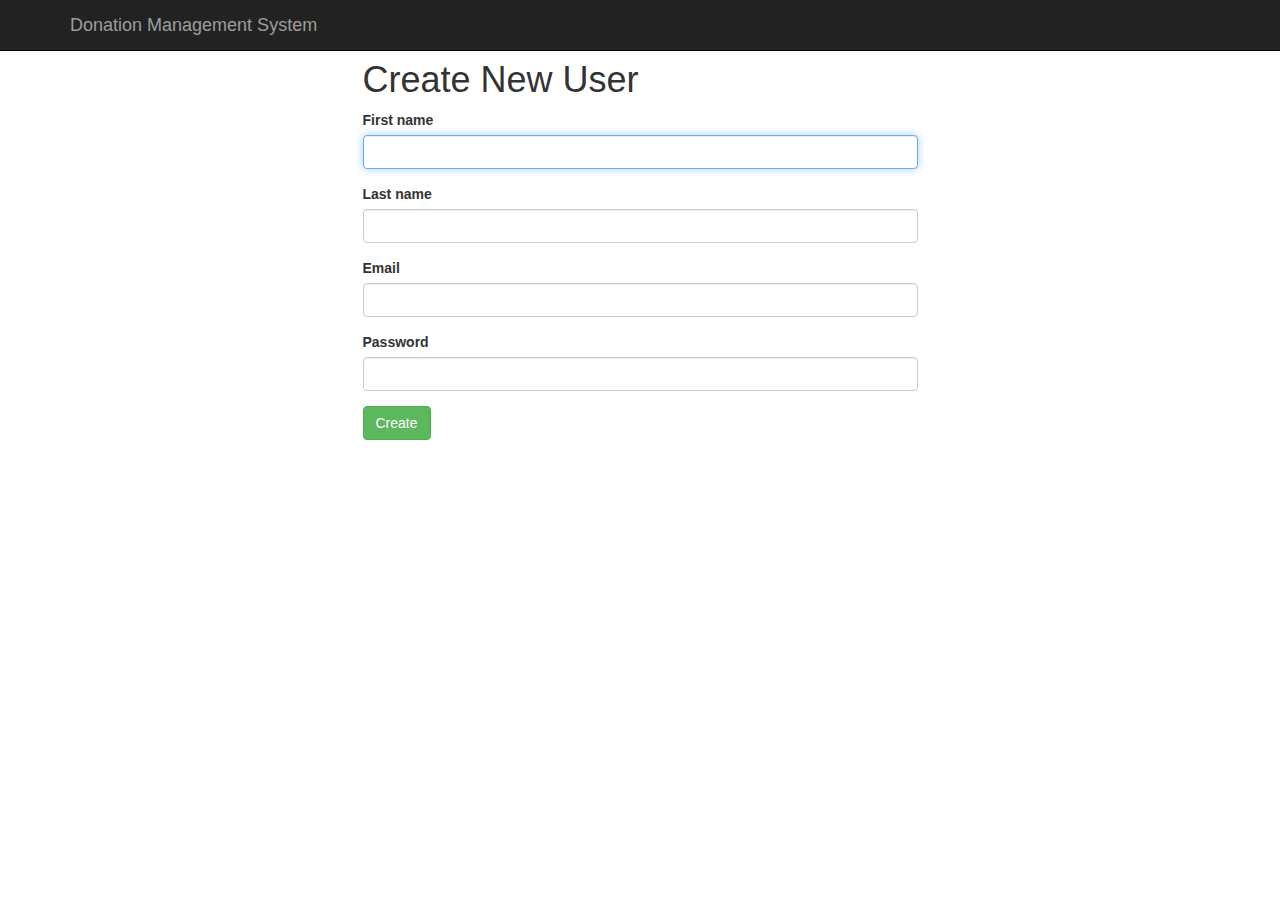
==== src/main/resources/templates/new_user.html @ 1ba94de7 "2nd commit" ====
<!DOCTYPE html>
<html>
<head>
<meta charset="ISO-8859-1">
<title>Create New User</title>
<link rel="stylesheet" href="https://maxcdn.bootstrapcdn.com/bootstrap/3.3.7/css/bootstrap.min.css" 
		integrity="sha384-BVYiiSIFeK1dGmJRAkycuHAHRg32OmUcww7on3RYdg4Va+PmSTsz/K68vbdEjh4u" 
		crossorigin="anonymous">
</head>

<br>
<br>
<body>
	<!-- create navigation bar(header) -->
	<nav class="navbar navbar-inverse navbar-fixed-top">
		<div class="container">
			<div class="navbar-header">
				<button type="button" class="navbar-toggle collapsed"
					data-toggle="collapse" data-target="#navbar" aria-expanded="false"
					aria-controls="navbar">
					<span class="sr-only">Toggle navigation</span> <span
						class="icon-bar"></span> <span class="icon-bar"></span> <span
						class="icon-bar"></span>
				</button>
				<a class="navbar-brand" href="#" th:href="@{/}">Donation Management System</a>
			</div>
		</div>
	</nav>
	<!-- create HTML registration form -->
	
	<div class="container">
		<div class="row">
			<div class="col-md-6 col-md-offset-3">
				

				<h1>Create New User</h1>
						<!-- user get from controller, @ModelAttribute("user")-->
						<!-- data stored in user, then to controller UserRegistrationDto object -->	
						<!-- go both directions -->						
				<form th:action="@{/save_new_user}" th:object="${user}" method="post">
					<div class="form-group">
						<label for="firstName" class="control-label">
							First name
						</label> 
						<input id="firstName" class="form-control" th:field="*{firstName}" required autofocus="autofocus"/>
					</div>
					
					<div class="form-group">
						<label for="lastName" class="control-label">
							Last name
						</label> 
						<input id="lastName" class="form-control" th:field="*{lastName}" required autofocus="autofocus" />
					</div>
					
					<div class="form-group">
						<label for="email" class="control-label">
							Email
						</label> 
						<input id="email" class="form-control" th:field="*{email}" required autofocus="autofocus" />
					</div>
					
					<div class="form-group">
						<label for="password" class="control-label">
							Password
						</label> 
						<input id="password" class="form-control" th:field="*{password}" required autofocus="autofocus" />
					</div>
					
					<div class="form-group">
						<button type="submit" class="btn btn-success">Create</button>	
					</div>
					
					
					

				</form>
			</div>
		</div>
	</div>
</body>
</html>
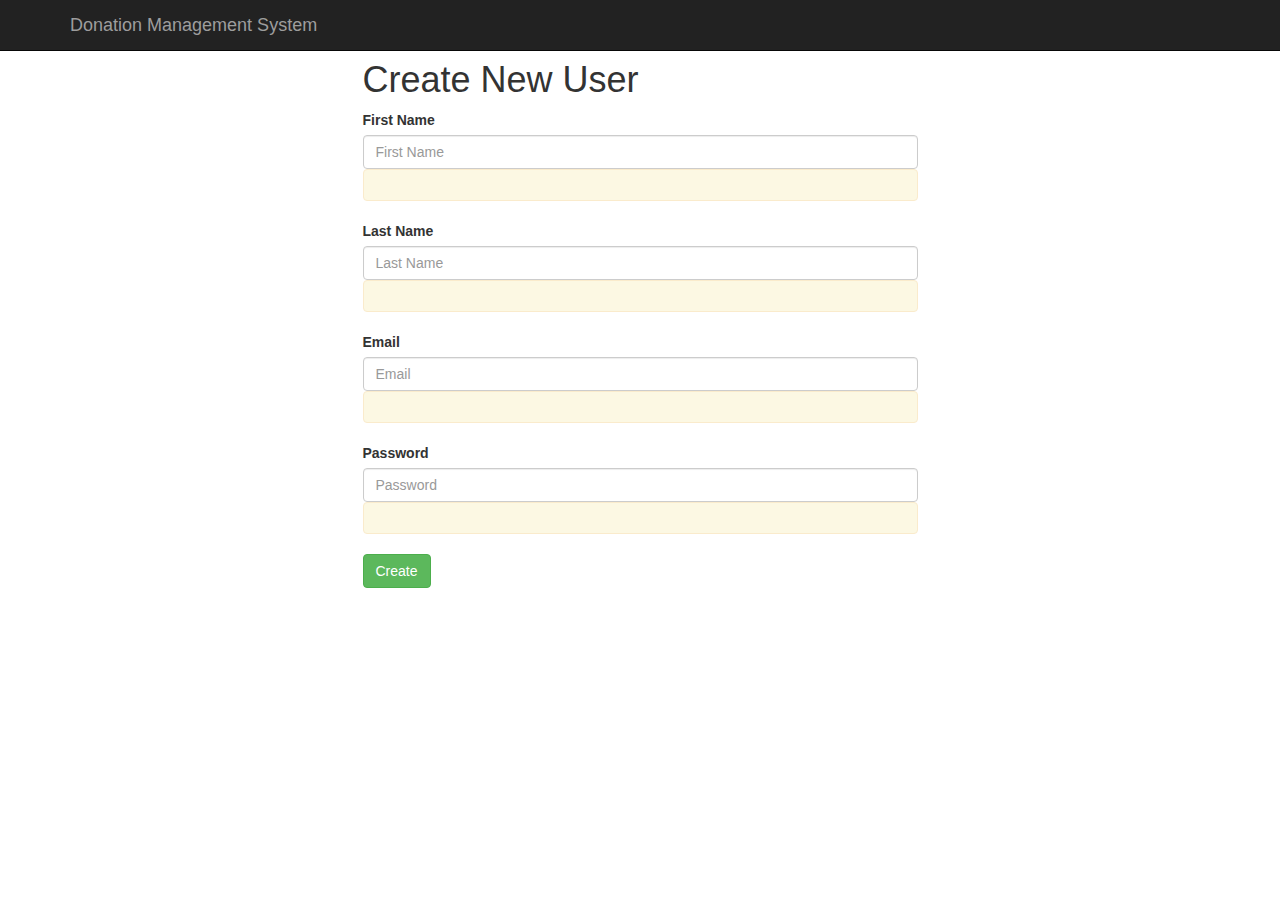
==== commit dc6cc2da: "validation" ====
--- a/src/main/resources/templates/new_user.html
+++ b/src/main/resources/templates/new_user.html
@@ -1,5 +1,6 @@
 <!DOCTYPE html>
-<html>
+<html xmlns="http://www.w3.org/1999/xhtml"
+	  xmlns:th="http://www.thymeleaf.org">
 <head>
 <meta charset="ISO-8859-1">
 <title>Create New User</title>
@@ -37,34 +38,30 @@
 						<!-- user get from controller, @ModelAttribute("user")-->
 						<!-- data stored in user, then to controller UserRegistrationDto object -->	
 						<!-- go both directions -->						
-				<form th:action="@{/save_new_user}" th:object="${user}" method="post">
+				<form th:action="@{/save_new_user}" th:object="${user}" method="post" class="form">
 					<div class="form-group">
-						<label for="firstName" class="control-label">
-							First name
-						</label> 
-						<input id="firstName" class="form-control" th:field="*{firstName}" required autofocus="autofocus"/>
-					</div>
-					
-					<div class="form-group">
-						<label for="lastName" class="control-label">
-							Last name
-						</label> 
-						<input id="lastName" class="form-control" th:field="*{lastName}" required autofocus="autofocus" />
-					</div>
-					
-					<div class="form-group">
-						<label for="email" class="control-label">
-							Email
-						</label> 
-						<input id="email" class="form-control" th:field="*{email}" required autofocus="autofocus" />
-					</div>
-					
-					<div class="form-group">
-						<label for="password" class="control-label">
-							Password
-						</label> 
-						<input id="password" class="form-control" th:field="*{password}" required autofocus="autofocus" />
-					</div>
+        				<label for="firstName">First Name</label>
+        				<input class="form-control" type="text" th:field="*{firstName}" id="firstName" placeholder="First Name">
+       					<div class="alert alert-warning" th:if="${#fields.hasErrors('firstName')}" th:errors="*{firstName}"></div>
+    				</div>
+    				
+    				<div class="form-group">
+        				<label for="lastName">Last Name</label>
+        				<input class="form-control" type="text" th:field="*{lastName}" id="lastName" placeholder="Last Name">
+        				<div class="alert alert-warning" th:if="${#fields.hasErrors('lastName')}" th:errors="*{lastName}"></div>
+    				</div>
+    				
+    				<div class="form-group">
+        				<label for="email">Email</label>
+        				<input class="form-control" type="text" th:field="*{email}" id="email" placeholder="Email">
+        				<div class="alert alert-warning" th:if="${#fields.hasErrors('email')}" th:errors="*{email}"></div>
+    				</div>
+    				
+    				<div class="form-group">
+       					<label for="password">Password</label>
+        				<input class="form-control" type="text" th:field="*{password}" id="password" placeholder="Password">
+        				<div class="alert alert-warning" th:if="${#fields.hasErrors('password')}" th:errors="*{password}"></div>
+    				</div>
 					
 					<div class="form-group">
 						<button type="submit" class="btn btn-success">Create</button>	
